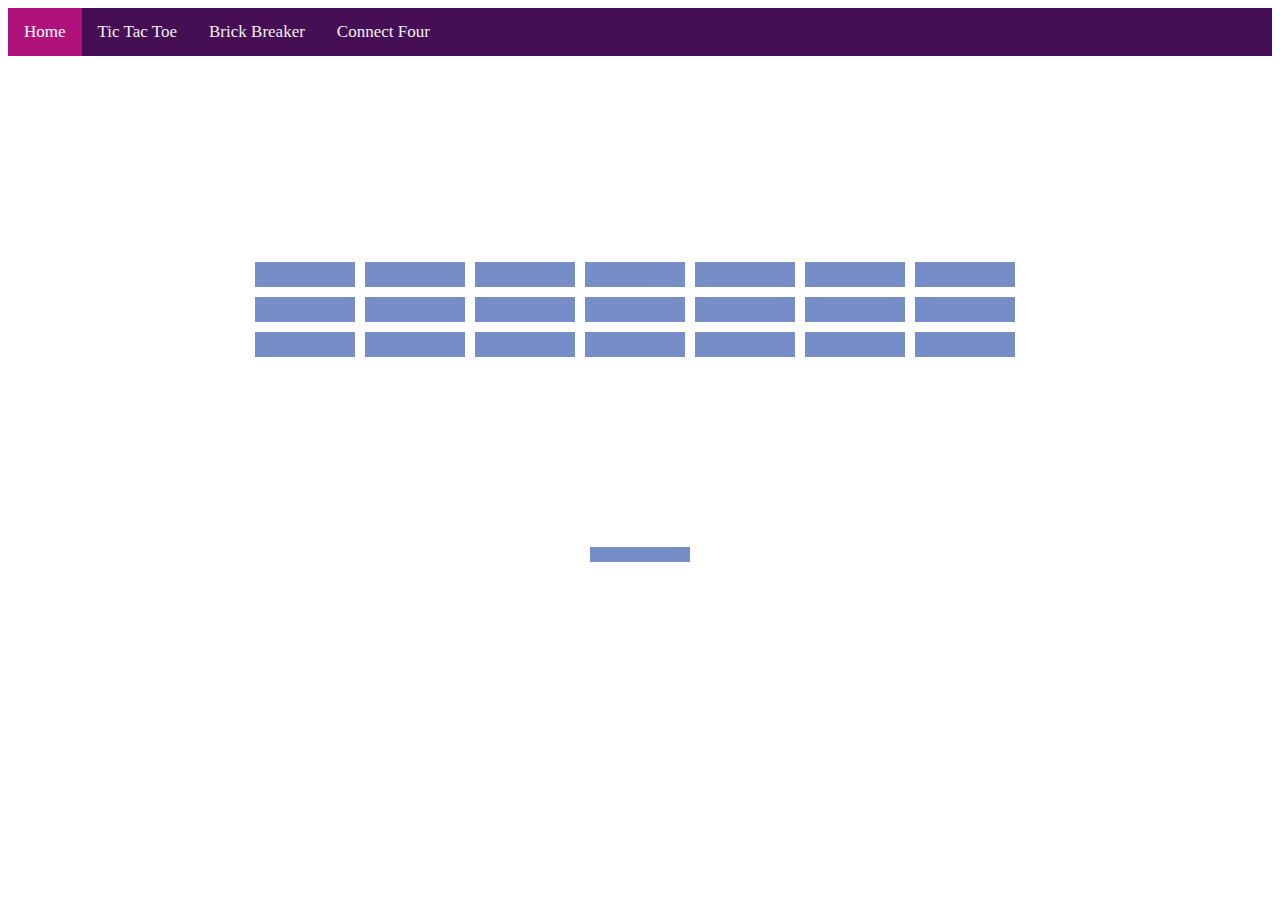
==== brick-breaker.html @ f824b78f "oh yeah" ====
<!DOCTYPE html>
<html>
<head>
  <meta charset="UTF-8" />
  <meta name="viewport" content="width=device-width, initial-scale=1.0" />
  <meta http-equiv="X-UA-Compatible" content="ie=edge" />
    <title>brick breaker</title>
     <link href="css/brick-breaker.css" rel="stylesheet" type="text/css" />
     <script defer src="js/brick-breaker.js"></script>
    <div class="topnav">
      <a class="active" href="index.html">Home</a>
      <a href="tic-tac-toe.html">Tic Tac Toe</a>
       <a href="brick-breaker.html">Brick Breaker</a>
       <a href="connect-four.html">Connect Four</a>
    </div>

</head>
<body>

  <h1>brick breaker</h1>

<link href="styles/game2.css" rel="stylesheet" type="text/css" />
<canvas id="myCanvas" width="830" height="350"></canvas>

<script defer src="js/game2.js"></script>

</body>
</html>
---- css/brick-breaker.css ----
body {
  background-image: url(https://motionarray.imgix.net/preview-143179-ClMb14CISB-high_0000.jpg);
  background-repeat: no-repeat;
  background-size: cover;
  text-align: center;
}

h1{
  color: #FFFFFF;
    margin: 0 auto;
    font-family: "Arcade", monospace;
    font-size: 90px;
    margin: 2%;
}

nav{
  padding-bottom: 20px;
  padding-top: 20px;
  text-align: center;
}
nav ul{
  margin: 0;
}
nav li{
  display: inline-block;
  margin-left: 50px;
  padding-top: 20px;
  padding-bottom: 20px;
  padding-left: 50px;

}
nav a{
  color: #FFFFFF;
text-decoration: none;
font-family: "Major Mono Display", monospace;
font-size: 20px;
text-align: center;
}
nav a:hover{
  color: coral;
}
header{
background: #303030;
}
.topnav {
  background-color: #460F55;
  overflow: hidden;
}

.topnav a {
  float: left;
  color: #f2f2f2;
  text-align: center;
  padding: 14px 16px;
  text-decoration: none;
  font-size: 17px;
}

.topnav a:hover {
  background-color: #FFD3FF;
  color: black;
}

.topnav a.active {
  background-color:#AF127B;
  color: white;
}
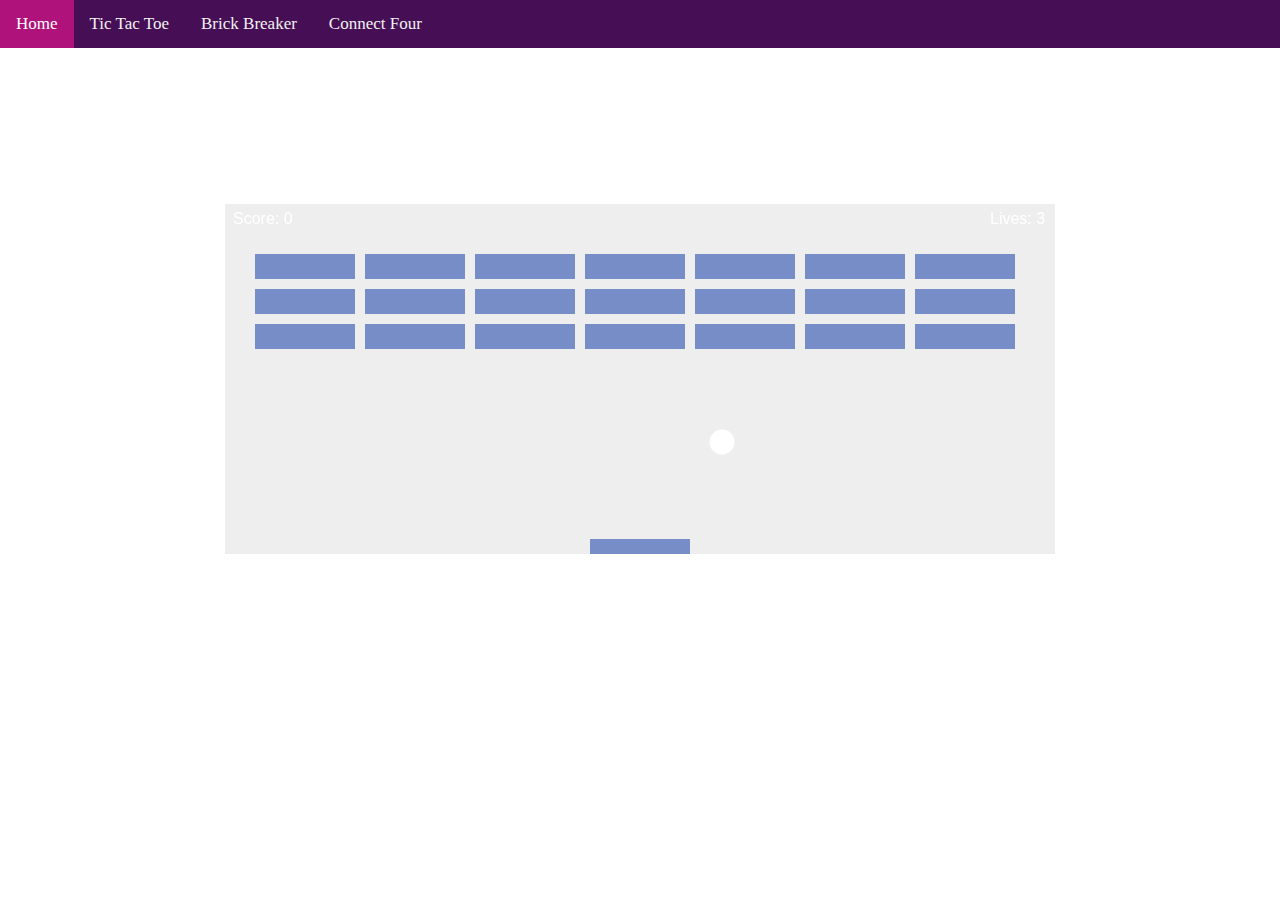
==== commit 2dc3be3c: "i passed my drivers test" ====
--- a/brick-breaker.html
+++ b/brick-breaker.html
@@ -5,6 +5,10 @@
   <meta name="viewport" content="width=device-width, initial-scale=1.0" />
   <meta http-equiv="X-UA-Compatible" content="ie=edge" />
     <title>brick breaker</title>
+    <style>
+    	* { padding: 0; margin: 0; }
+    	canvas { background: #eee; display: block; margin: 0 auto; }
+    </style>
      <link href="css/brick-breaker.css" rel="stylesheet" type="text/css" />
      <script defer src="js/brick-breaker.js"></script>
     <div class="topnav">
